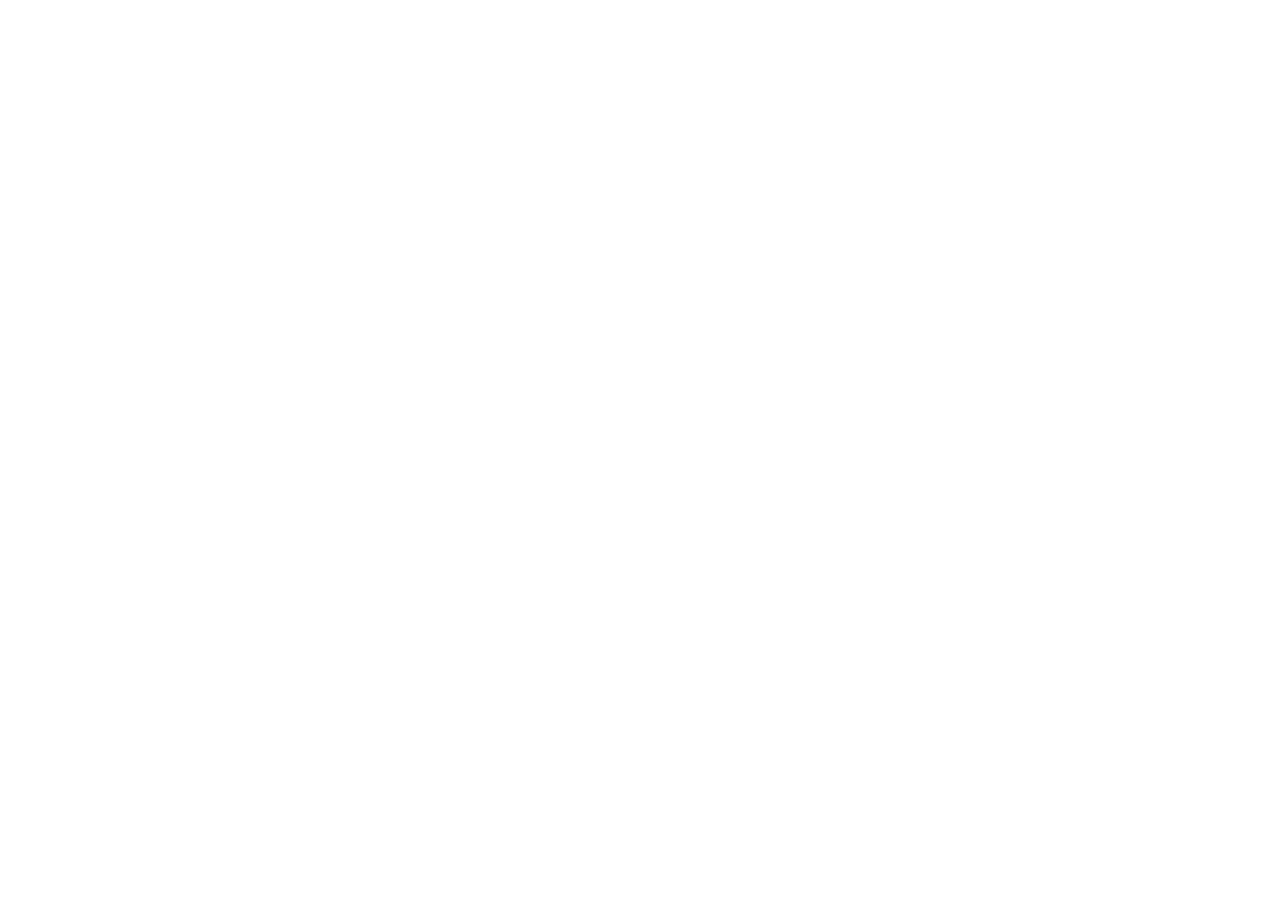
==== index.html @ b1e5c360 "add files" ====
<!DOCTYPE html>
<html lang="en">
    <head>
        <meta charset="UTF-8" />
        <meta http-equiv="X-UA-Compatible" content="IE=edge" />
        <meta name="viewport" content="width=device-width, initial-scale=1.0" />
        <title>Document</title>
    </head>
    <body></body>
</html>
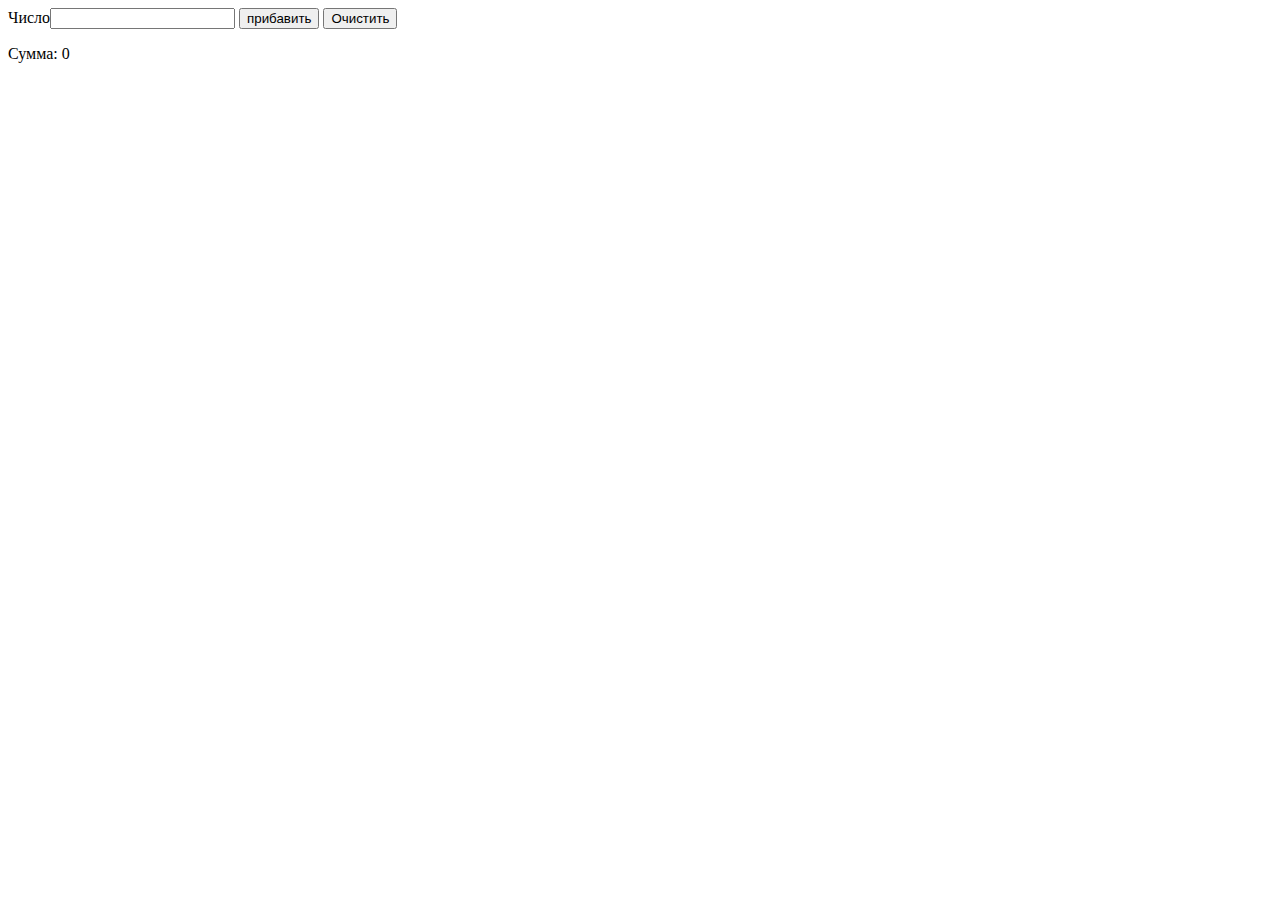
==== commit f2268290: "add files js abd element index.html" ====
--- a/index.html
+++ b/index.html
@@ -6,5 +6,42 @@
         <meta name="viewport" content="width=device-width, initial-scale=1.0" />
         <title>Document</title>
     </head>
-    <body></body>
+    <body>
+        <label>Число<input type="number" data-value /></label>
+        <button type="button" data-add>прибавить</button>
+        <button type="button" data-reset>Очистить</button>
+
+        <p class="js-output">Сумма: <span>0</span></p>
+
+        <!-- <script>
+            const season = 'summer';
+
+            if (season === 'winter') {
+                consol.log('Зима');
+
+                [1, 2, 3, 4, 5].forEach(number => {
+                    consol.log(number);
+                });
+            } else if (season === 'summer') {
+                console.log('Лето');
+            } else if (season === 'autumn') {
+                console.log('Осень');
+            } else if (season === 'spring') {
+                console.log('Весна');
+            } else {
+                console.log('Это что за ерунда в переменной?');
+            }
+        </script> -->
+        <!-- <script src="./js/js.js" type="module"></script> -->
+        <!-- <script src="./js/segment.js" type="module"></script> -->
+        <!-- <script src="./js/chat.js" type="module"></script> -->
+        <!-- <script src="./js/subscription.js" type="module"></script> -->
+        <!-- <script src="./js/branching.js" type="module"></script> -->
+        <!-- <script src="./js/parchase.js" type="module"></script> -->
+        <!-- <script src="./js/switch.js" type="module"></script> -->
+        <!-- <script src="./js/for.js" type="module"></script> -->
+        <!-- <script src="./js/purchase.js" type="module"></script> -->
+        <!-- <script src="./js/discount.js" type="module"></script> -->
+        <script src="./js/dom.js" type="module"></script>
+    </body>
 </html>
